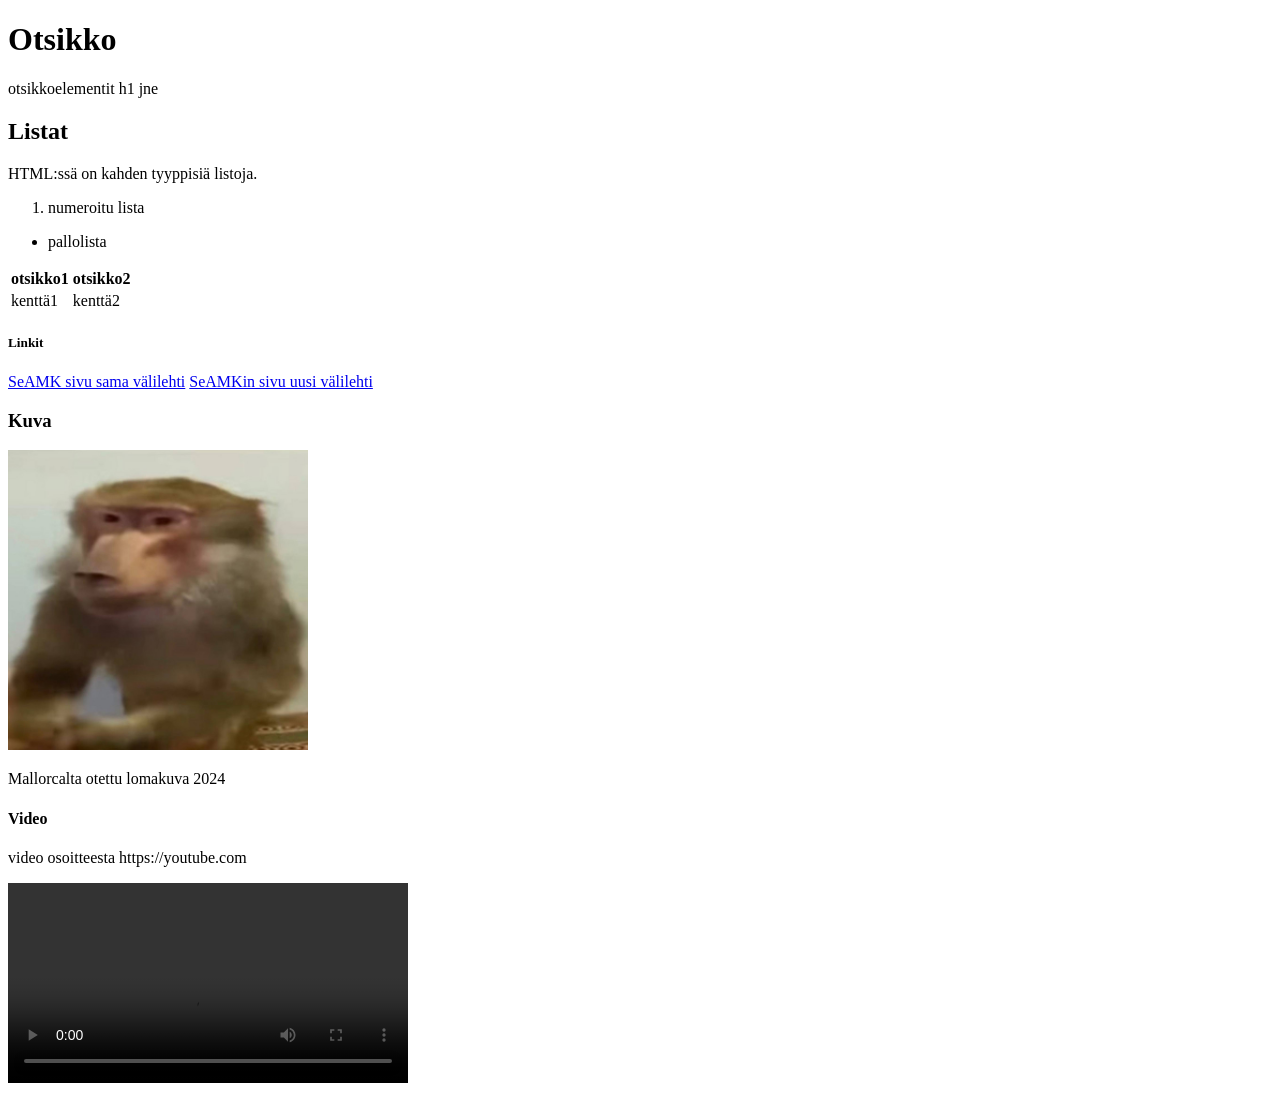
==== elementteja.html @ 2b9f84de "Add files via upload" ====
<!DOCTYPE html>
<html lang="en">
<head>
    <meta charset="UTF-8">
    <meta name="viewport" content="width=device-width, initial-scale=1.0">
    <title>Document</title>
</head>
<body>
<h1>Otsikko</h1> 
<p>otsikkoelementit h1 jne</p> 
<h2>Listat</h2>
<p>HTML:ssä on kahden tyyppisiä listoja.</p>
<ol><li>numeroitu lista</li></ol>
<ul><li>pallolista</li></ul>
<table>
<tr><th>otsikko1</th><th>otsikko2</th></tr>
<tr><td>kenttä1</td><td>kenttä2</td></tr>
</table>
<h5>Linkit</h5>
<a href="https://www.seamk.fi/">SeAMK sivu sama välilehti</a>
<a href="https://www.seamk.fi" target="_blank">SeAMKin sivu uusi välilehti</a>
<h3>Kuva</h3>
<img src="lomakuva.jpg" alt="Mallorcan lomakuva 2024" width="300">
<p>Mallorcalta otettu lomakuva 2024</p>
<h4>Video</h4>
<p>video osoitteesta https://youtube.com</p>
<video src="apina.mp4" controls width="400"></video>
</body>
</html>
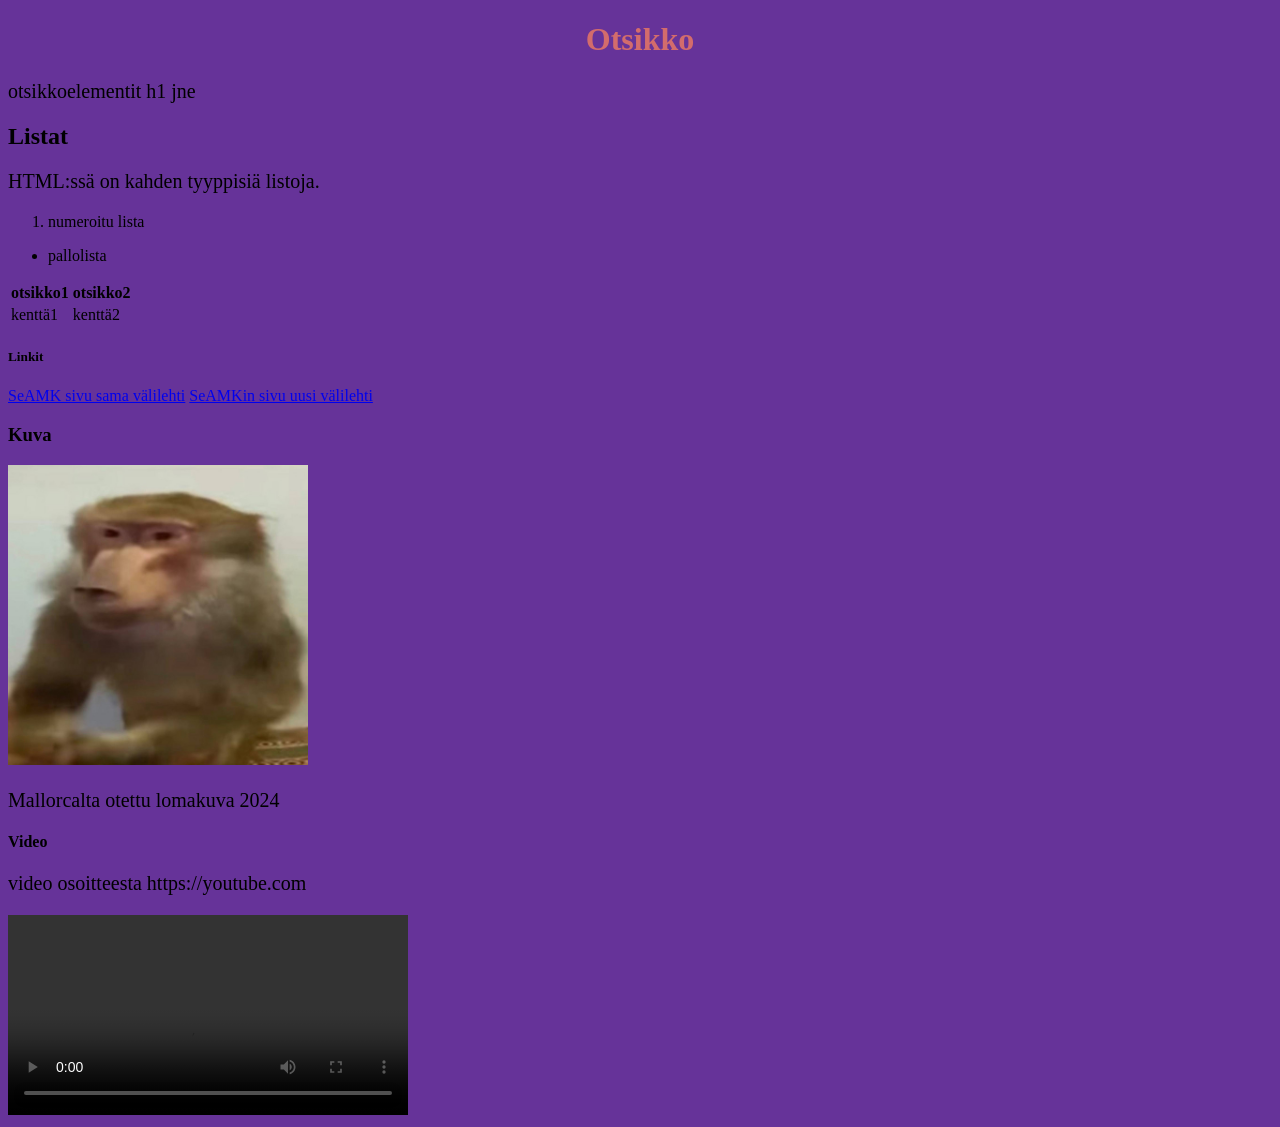
==== commit e3b7f574: "elementteja.html" ====
--- a/elementteja.html
+++ b/elementteja.html
@@ -3,6 +3,7 @@
 <head>
     <meta charset="UTF-8">
     <meta name="viewport" content="width=device-width, initial-scale=1.0">
+    <link rel="stylesheet" href="Tyylit/tyylit_t5.css">
     <title>Document</title>
 </head>
 <body>
@@ -26,4 +27,4 @@
 <p>video osoitteesta https://youtube.com</p>
 <video src="apina.mp4" controls width="400"></video>
 </body>
-</html>+</html>
--- a/Tyylit/tyylit_t5.css
+++ b/Tyylit/tyylit_t5.css
@@ -0,0 +1,13 @@
+body {
+    background-color: rebeccapurple;
+}
+
+h1 {
+    color: rgb(211, 108, 108);
+    text-align: center;
+}
+
+p {
+    font-family: verdana;
+    font-size: 20px;
+}
